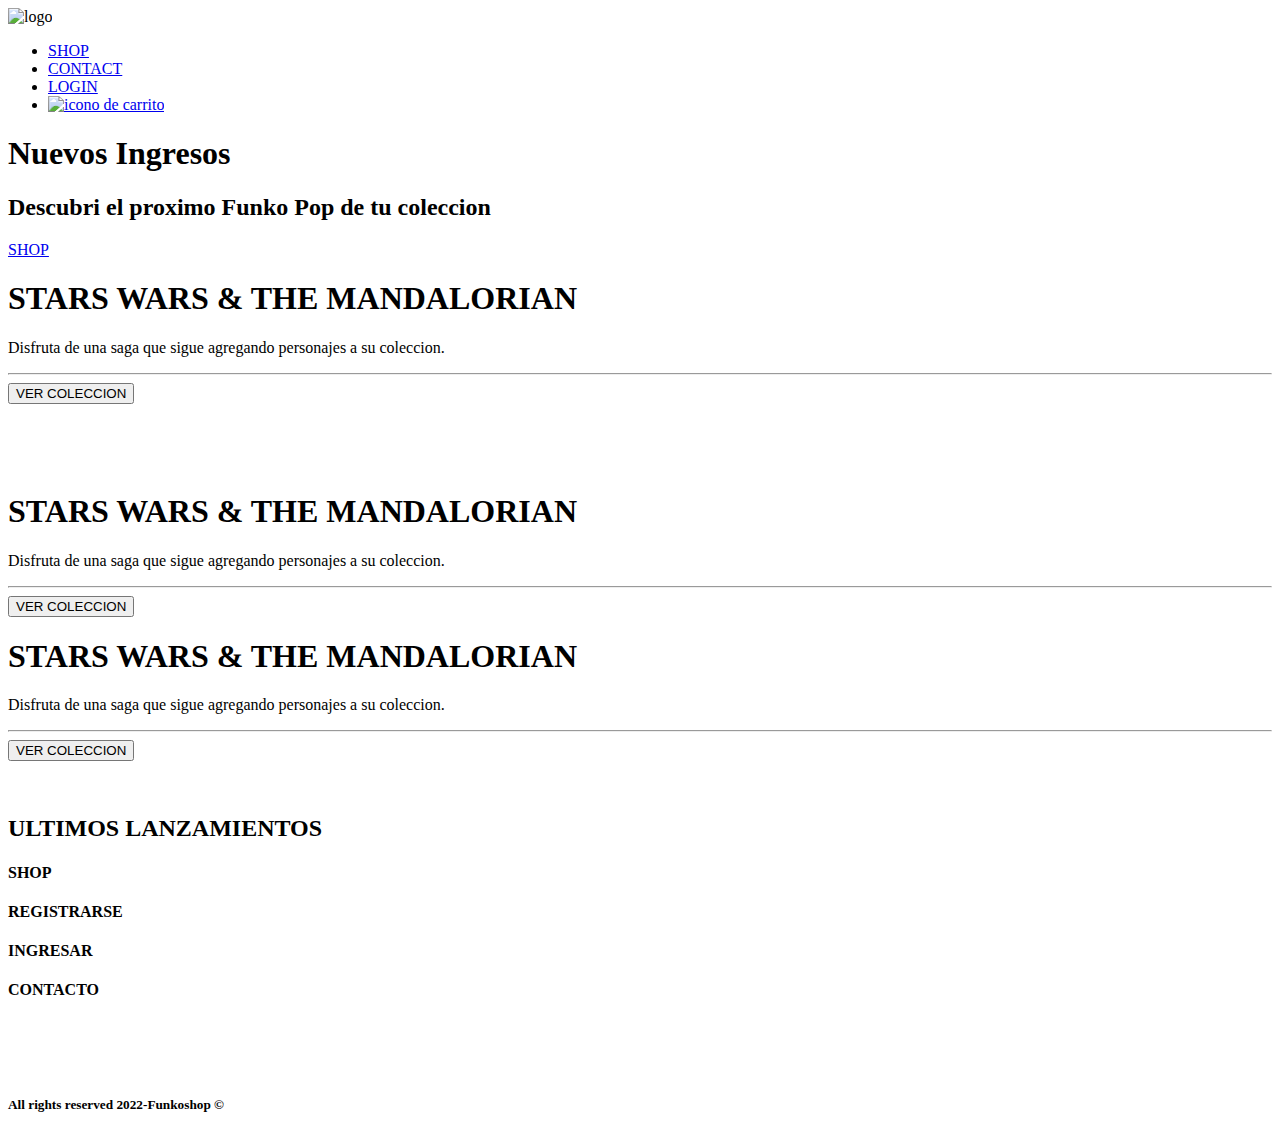
==== indexx.html @ 9548a9c2 "Create indexx.html" ====
<!DOCTYPE html>
<!--PROYECTO CHALLENGER-->
<html lang="es">
    <head>
        <meta charset="utf-8">
        <meta http-equiv="X-UA-Compatible" content="IE=edge">
        <title>2022-Funkoshop</title>
        <meta name="description" content="">
        <meta name="viewport" content="width=device-width, initial-scale=1">
        <link rel="stylesheet" href="index.css">
    </head>
    <body>
        <header>
            <nav>
                <img src="branding/logo_light_horizontal.svg" class="logo" alt="logo">
                <ul>
                    <li><a href="http://" target="_blank" rel="noopener noreferrer">SHOP</a></li>
                    <li><a href="http://" target="_blank" rel="noopener noreferrer">CONTACT</a></li>
                    <li><a href="http://" target="_blank" rel="noopener noreferrer">LOGIN</a></li>
                    <li><a href="cart.html">
                        <img
                          src="icons/cart-icon.svg"
                          alt="icono de carrito"
                        />
                      </a></li>
                </ul>
            </nav>
        </header>
        <section class="hero__container">
            <div class="hero__texts">
                <h1 class="hero__title">Nuevos Ingresos</h1>
                <h2 class="hero__subtitle">Descubri el proximo Funko Pop de tu coleccion</h2>
                <a href="#" class="hero__cta">SHOP</a>
            </div>
        </section>
        <section class="about container">
            <div>
                <h1>STARS WARS & THE MANDALORIAN</h1>
                <p>Disfruta de una saga que sigue agregando personajes a su coleccion.</p>
                <hr>
                <button>VER COLECCION</button>
            </div>
            <figure class="about_img">
                <img src="star-wars/baby-yoda-1.webp" alt="" class="about__picture">
            </figure>

            <figure class="about_img about_img--left">
                <img src="pokemon/vulpix-1.webp" alt="" class="about__picture">
            </figure>

            <div>
                <h1>STARS WARS & THE MANDALORIAN</h1>
                <p>Disfruta de una saga que sigue agregando personajes a su coleccion.</p>
                <hr>
                <button>VER COLECCION</button>
            </div>

            <div>
                <h1>STARS WARS & THE MANDALORIAN</h1>
                <p>Disfruta de una saga que sigue agregando personajes a su coleccion.</p>
                <hr>
                <button>VER COLECCION</button>
            </div>
            <figure class="about_img">
                <img src="harry-potter/snape-patronus-1.webp" alt="" class="about__picture">
            </figure>
        </section>
        <section>
            <h2>ULTIMOS LANZAMIENTOS</h2>

        </section>
        <footer>
            <article class="propfot">

            <h4>SHOP</h4>
            <h4>REGISTRARSE</h4>
            <h4>INGRESAR</h4>
            <h4>CONTACTO</h4><br><br>

                            <!--
            <ul>
                <ol>SHOP</ol>
                <ol>REGISTRARSE</ol>
                <ol>INGRESAR</ol>
                <ol>CONTACTO</ol>
            </ul>
                        -->
        </article>
            <img src="branding/isotype.svg" class="logfot" alt="">
            <h5>All rights reserved 2022-Funkoshop &copy;</h5>
        </footer>


        <script src="" async defer></script>
    </body>
</html>
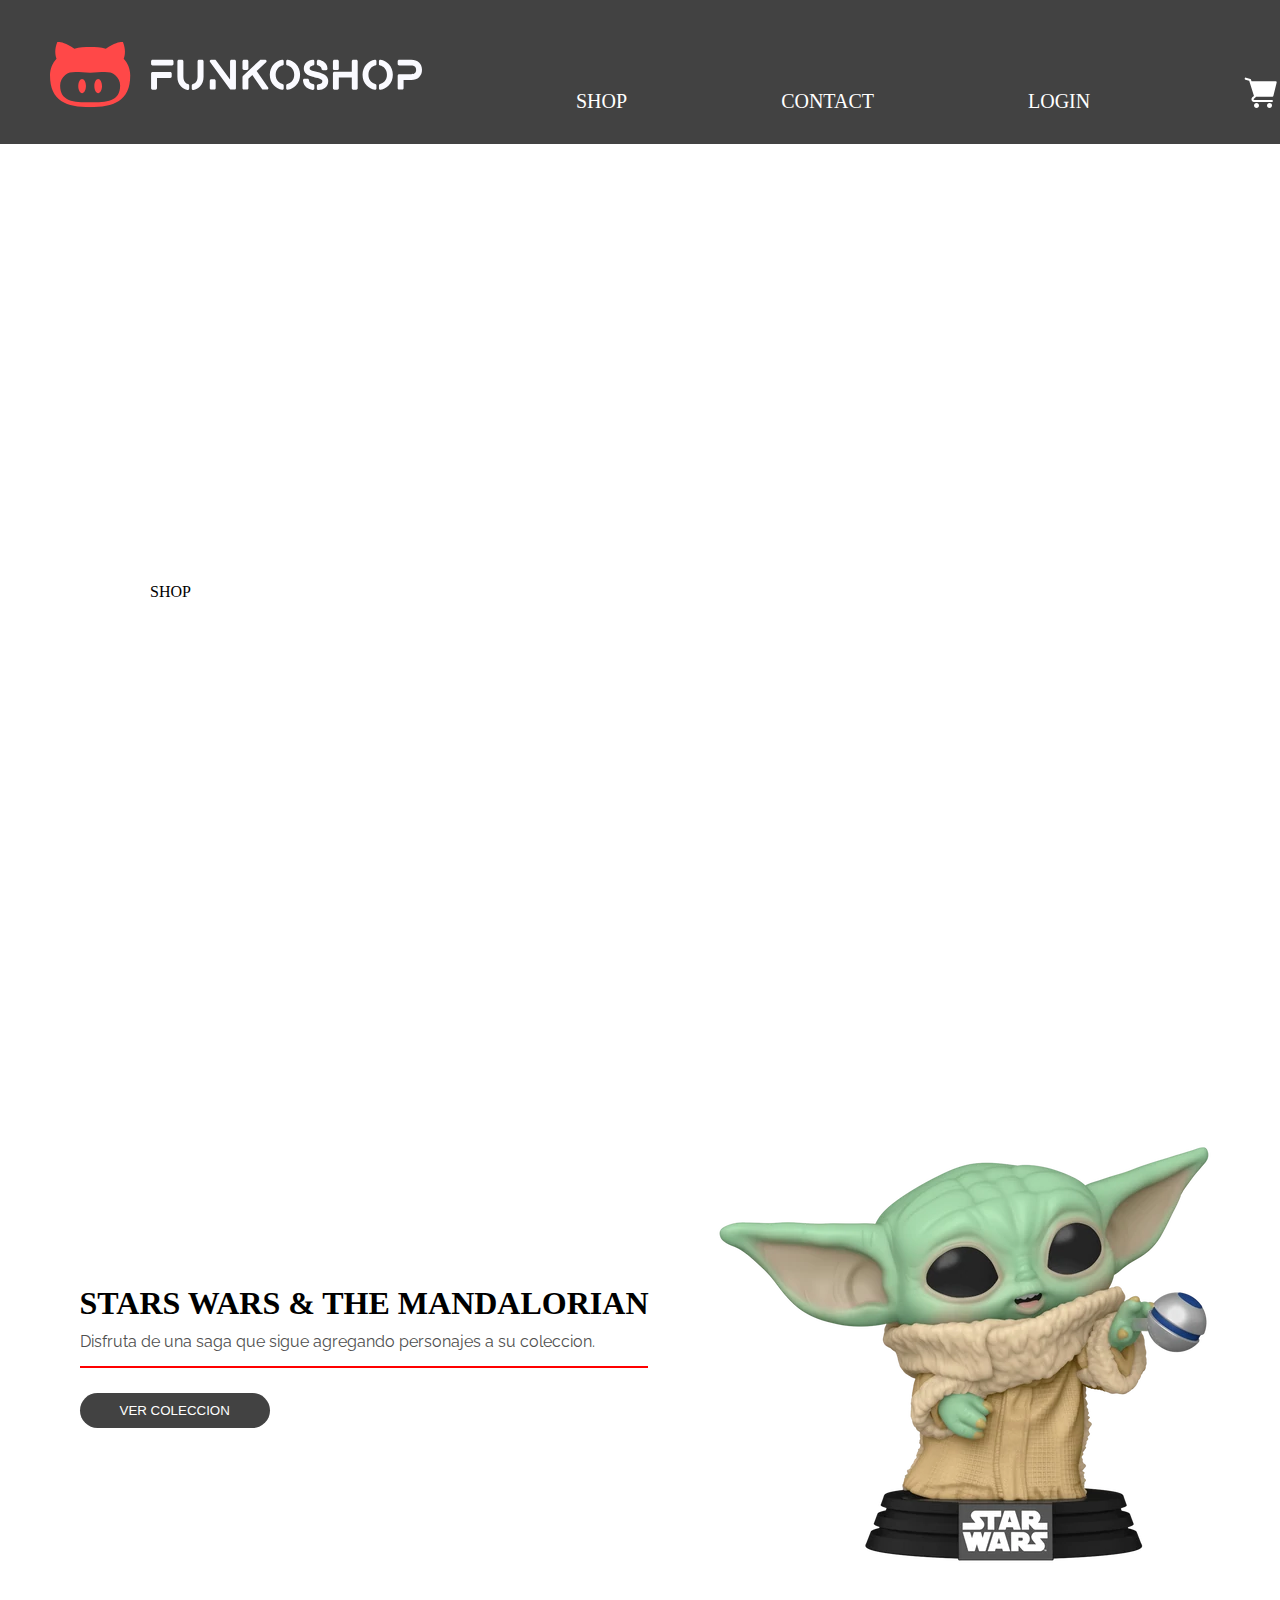
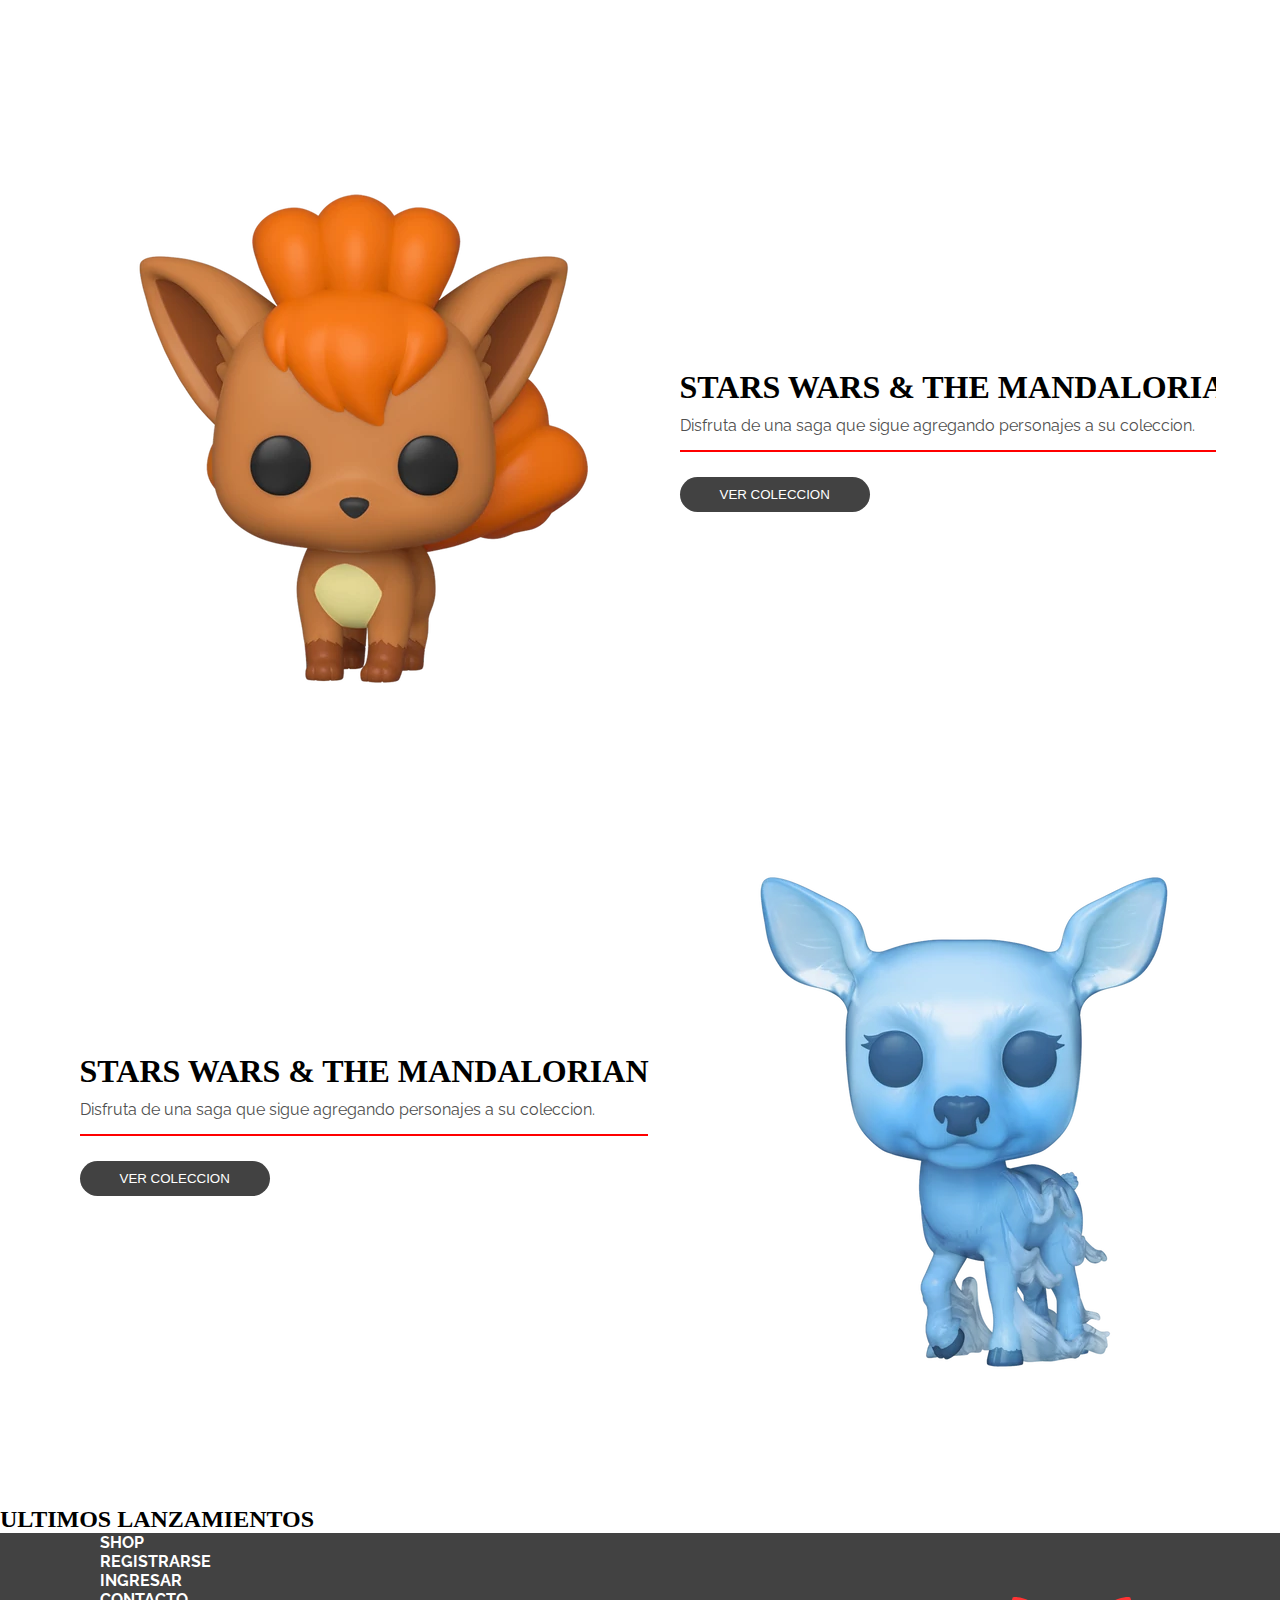
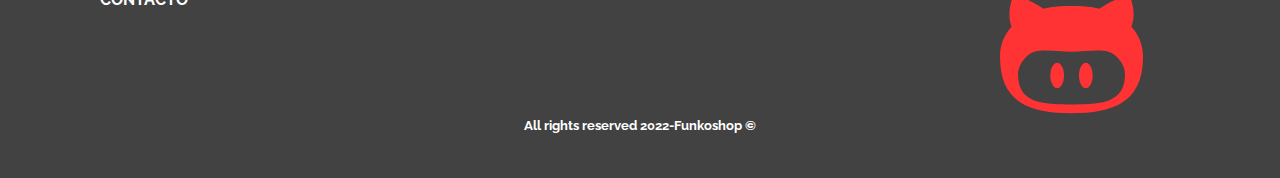
==== commit 4b02ffab: "elimine index" ====
--- a/indexx.html
+++ b/indexx.html
@@ -7,19 +7,19 @@
         <title>2022-Funkoshop</title>
         <meta name="description" content="">
         <meta name="viewport" content="width=device-width, initial-scale=1">
-        <link rel="stylesheet" href="index.css">
+        <link rel="stylesheet" href="./css/indexx.css">
     </head>
     <body>
         <header>
             <nav>
-                <img src="branding/logo_light_horizontal.svg" class="logo" alt="logo">
+                <img src="./img/branding/logo_light_horizontal.svg" class="logo" alt="logo">
                 <ul>
                     <li><a href="http://" target="_blank" rel="noopener noreferrer">SHOP</a></li>
                     <li><a href="http://" target="_blank" rel="noopener noreferrer">CONTACT</a></li>
                     <li><a href="http://" target="_blank" rel="noopener noreferrer">LOGIN</a></li>
                     <li><a href="cart.html">
                         <img
-                          src="icons/cart-icon.svg"
+                          src="./img/icons/cart-icon.svg"
                           alt="icono de carrito"
                         />
                       </a></li>
@@ -41,14 +41,14 @@
                 <button>VER COLECCION</button>
             </div>
             <figure class="about_img">
-                <img src="star-wars/baby-yoda-1.webp" alt="" class="about__picture">
+                <img src="./img/star-wars/baby-yoda-1.webp" alt="" class="about__picture">
             </figure>
 
             <figure class="about_img about_img--left">
-                <img src="pokemon/vulpix-1.webp" alt="" class="about__picture">
+                <img src="./img/pokemon/vulpix-1.webp" alt="" class="about__picture">
             </figure>
 
-            <div>
+            <div >
                 <h1>STARS WARS & THE MANDALORIAN</h1>
                 <p>Disfruta de una saga que sigue agregando personajes a su coleccion.</p>
                 <hr>
@@ -62,7 +62,7 @@
                 <button>VER COLECCION</button>
             </div>
             <figure class="about_img">
-                <img src="harry-potter/snape-patronus-1.webp" alt="" class="about__picture">
+                <img src="./img/harry-potter/snape-patronus-1.webp" alt="" class="about__picture">
             </figure>
         </section>
         <section>
@@ -86,7 +86,7 @@
             </ul>
                         -->
         </article>
-            <img src="branding/isotype.svg" class="logfot" alt="">
+            <img src="./img/branding/isotype.svg" class="logfot" alt="">
             <h5>All rights reserved 2022-Funkoshop &copy;</h5>
         </footer>
 
--- a/css/indexx.css
+++ b/css/indexx.css
@@ -0,0 +1,132 @@
+@import url('https://fonts.googleapis.com/css2?family=Barriecito&family=Playfair+Display:ital@1&family=Raleway:ital@1&family=Tilt+Prism&display=swap');
+
+*{
+    padding: 0;
+    margin: 0;
+}
+
+
+header{
+    height:144px;
+    background-color: #424242;
+}
+.logo{
+    margin-top: 42px;
+    margin-left: 50px;
+}
+a{
+	text-decoration: none;
+	justify-content: center;
+	color: white;
+}
+
+nav ul{
+    display: inline-block
+}
+
+ul li{
+    display: inline-flex;
+    margin-left: 150px;
+    color: white;
+    font-size: 20px;
+    
+}
+
+.hero__container{
+    background-image: url(funkos-banner.webp);
+	display: flex;
+	height: calc(100vh - 70px);
+	align-items:center;
+	color: #fff;
+    opacity: inherit;
+}
+
+.hero__texts{
+	width: 80%;
+	margin-bottom: 50px;
+    margin-left: 100px;
+}
+
+.hero__title{
+	font-size: 3.2rem;
+
+}
+
+.hero__subtitle{
+	font-size: 1.5rem;
+	font-weight: 300;
+	margin: 15px 0;
+
+}
+
+.hero__cta{
+	display: inline-block;
+	background-color: #fff;
+	padding: 10px 50px;
+	color:black;
+	text-decoration: none;
+	border-radius: 40px;
+}
+
+.container{
+	width: 90%;
+	margin: 0 auto;
+	overflow: hidden;
+	padding: 80px 0;
+	max-width: 1200px;
+}
+
+.about{
+	min-height: 400px;
+	display: grid;
+	grid-template-columns: 1fr 1fr;
+	row-gap:80px;
+	justify-items:center;
+	align-items: center;
+}
+button{
+	padding: 10px 40px;
+	background-color:#424242;
+	color: white;
+	border: 15px;
+	border-radius: 20px;
+	margin-top: 25px;
+}
+hr{
+    border: 1.5px solid red;
+	margin-top: 15px;
+}
+
+footer{
+	height: 245px;
+	background-color:#424242;
+
+}
+
+.propfot{
+	color: white;
+	font-family: 'Raleway', sans-serif;
+	margin-left: 100px;
+}
+
+.logfot{
+	margin-left: 1000px;
+	margin-top: -50px;
+}
+h5{
+	text-align: center;
+	color:white;
+	font-family: 'Raleway', sans-serif;
+}
+
+
+p{
+	color: #4F4F4F;
+	font-family:'Raleway', sans-serif;
+	margin-top: 10px;
+}
+
+h4{
+	display: flex;
+	flex-wrap: wrap;
+}
